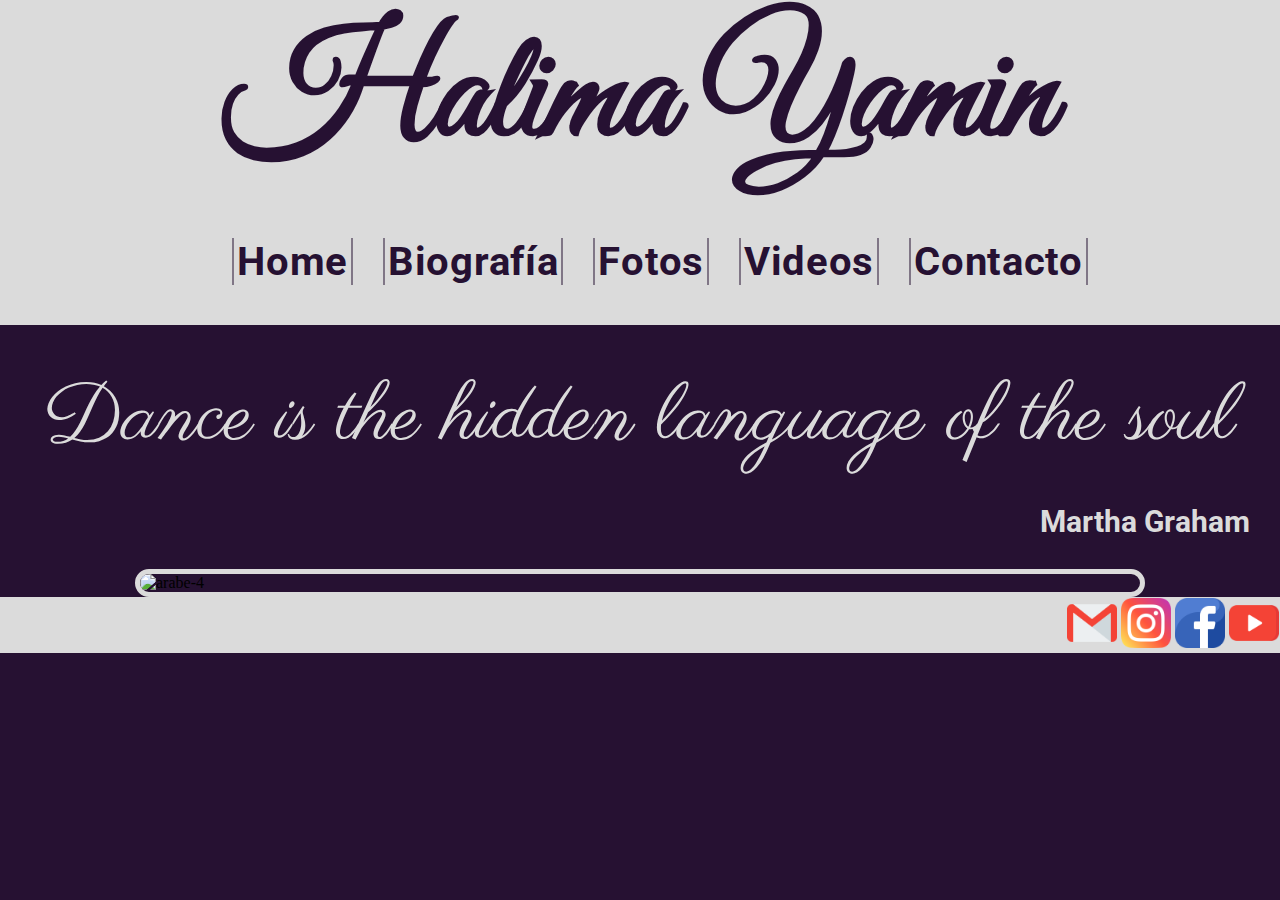
==== index.html @ 112ce712 "Initial commit" ====
<!DOCTYPE html>
<html lang="en">
<head>
    <meta charset="UTF-8">
    <meta http-equiv="X-UA-Compatible" content="IE=edge">
    <meta name="viewport" content="width=device-width, initial-scale=1.0">

    <title>Halima Yamin</title>

    <!-- ======== -->
    <!-- FUENTE PARA TITULO-->
    <link rel="preconnect" href="https://fonts.googleapis.com">
    <link rel="preconnect" href="https://fonts.gstatic.com" crossorigin>
    <link href="https://fonts.googleapis.com/css2?family=Great+Vibes&display=swap" rel="stylesheet">
    <!-- ======== -->

    <!-- =========== -->
    <!-- FUENTE PARA EL RESTO -->
    <link rel="preconnect" href="https://fonts.googleapis.com">
    <link rel="preconnect" href="https://fonts.gstatic.com" crossorigin>
    <link href="https://fonts.googleapis.com/css2?family=Roboto:ital,wght@1,100&display=swap" rel="stylesheet">
    <!-- ============ -->

    <!-- FUENTE PARA FRASE -->
    <link rel="preconnect" href="https://fonts.googleapis.com">
    <link rel="preconnect" href="https://fonts.gstatic.com" crossorigin>
    <link href="https://fonts.googleapis.com/css2?family=Parisienne&display=swap" rel="stylesheet">

    <link rel="shortcut icon" href="public/img/flavicon.png">

    <link rel="stylesheet" href="css/main.css">

</head>

<body>
    <header>
            <div class="title">
                <h1 class="titulo">Halima Yamin</h1>
            </div>
    </header>

    <nav>
        <div class="navegador">
            <ul>
                <li>
                    <a class="link" href="index.html">Home</a>
                </li>
                <li>
                    <a class="link" href="pages/biografia.html">Biografía</a>
                </li>
                <li>
                    <a class="link" href="pages/fotos.html">Fotos</a>
                </li>
                <li>
                    <a class="link" href="pages/videos.html">Videos</a> 
                </li>
                <li>
                    <a class="link" href="pages/contacto.html">Contacto</a>
                </li>
            </ul>
        </div>
    </nav>

    <main>
        <section>
            <p class="frase">Dance is the hidden language of the soul</p>
    
            <div>
                <p class="autor">Martha Graham</p>
            </div>
        </section>

        <section>
            <div class="home">
                <img src="https://i.ibb.co/kX6hYfd/arabe-4.jpg" alt="arabe-4" border="0" id="foto-home">
            </div>
        </section>
    </main>
    

    <footer>
        <ul class="redes">
            <li>
                <a class="link-redes" href="pages/contacto.html"> <img src="public/img/gmail.png" alt="Mail" class="icono"></a>    
            </li>
            <li>
                <a class="link-redes" href="https://www.instagram.com/halimayaminok/" target="_blank"> <img src="public/img/instagram.png" alt="Instagram" class="icono"></a>
            </li>
            <li>
                <a class="link-redes" href="https://www.facebook.com/halimayaminbellydance" target="_blank"> <img src="public/img/facebook.png" alt="Facebook" class="icono"></a>
            </li>
            <li>
                <a class="link-redes" href="https://www.youtube.com/channel/UCPj2FneERoOaKsAFoKeGZwQ" target="_blank"> <img src="public/img/youtube.png" alt="YouTube" class="icono"></a>
            </li>
        </ul>
    </footer>
    

</body>

</html>
---- css/main.css ----
/* == ESTILO GENERAL APLICA A TODO == */
body {
    background-color: #261132;
    margin: 0px;

    display: grid;
    grid-template-areas: 
    'header'
    'nav'
    'main'
    'footer';
}

header {
    grid-area: header;
}

nav {
    grid-area: nav;
}

main {
    grid-template: main;
}

footer {
    grid-area: footer;
}


.titulo {
    color: #261132;
    font-family: 'Great Vibes', cursive;
    text-align: center;
    vertical-align: text-top;
    font-size: 150px;
    padding-top: 5px;
    padding-bottom: 5px;
    border-color: #DBDBDB;
    border-width: 0px 0px 0px 0px;
    border-style: solid;
    margin: 0px;
}

.title {
    background-color: #DBDBDB;
    background-position: center center;
    background-repeat: no-repeat;
    padding: 0px 0px 0px 0px;
    margin-bottom: 0px;
    margin-top: 0px;
    border-width: 0px 0px 0px 0px;
    border-color: #DBDBDB;
    border-style: solid;
}

nav {
    font-family: 'Roboto', sans-serif;
    text-align: center;
    font-size: 40px;
    color: #261132;
    font-weight: bolder;
    background-color: #DBDBDB;
    margin: 0px 0px 0px 0px;
    border-width: 0px 0px 0px 0px;
    position: sticky;
    top: 0px;
    display: flex;
    justify-content: space-around;
}


.navegador{
    background-color: #DBDBDB;
    padding: 0px 0px 0px 0px;
    margin-bottom: 0px;
    margin-top: 0px;
    border-width: 0px 0px 0px 0px;
    border-color: #DBDBDB;
    border-style: solid;
}

.navegador ul li {
    display: inline-block;
    position: relative;
    margin: 0 10px;
}

.link {
    text-decoration: none;
    color: #261132;
    padding: 0 5px 5px 5px;
    letter-spacing: 0.7px;
}

.link:hover {
    color: #7251b5;
}

.navegador a:before, .navegador a:after {
    position: absolute;
    opacity: 0.5;
    height: 100%;
    width: 2px;
    content: '';
    background: #261132;
    transition: all 0.3s;
}

.navegador a:before {
    left: 0px;
    top: 0px;
}

.navegador a:after {
    right: 0px;
    bottom: 0px;
}

.navegador a:hover:before, .navegador a:hover:after {
    opacity: 1;
    height: 3px;
    width: 100%;
}



.link-redes {
    text-decoration: none;
    padding-left: 2px;
}

footer ul {
    display: flex;
    flex-direction: row;
}
.redes {
    list-style: none;
    vertical-align: text-bottom;
    clear: both;
    color: #DBDBDB;
    text-decoration: none;
    background-color: #DBDBDB;
    padding: 0px 0px 0px 0px;
    margin-bottom: 0px;
    margin-top: 0px;
    border-width: 0px 0px 0px 0px;
    justify-content: right;
}

.icono {
    width: 50px;
    height: 50px;
    padding: 1px;
}

/* == ESTILO GENERAL APLICA A TODO == */



/* == STYLE SOLO DE HOME ==*/

.frase {
    font-family: 'Parisienne', cursive;
    font-size: 80px;
    color: #DBDBDB;
    text-align: center;
    vertical-align: middle;
    margin-top: 40px;
    margin-bottom: 20px;
    }

.autor {
    font-family: 'Roboto', sans-serif;
    text-align: right;
    font-size: 30px;
    color: #DBDBDB;
    font-weight: bolder;
    padding-right: 30px;
}

.home img {
    width: 1000px;
    border-radius: 15px;
    border: 5px solid #DBDBDB;
}

.home {
    display: flex;
    justify-content: center;
}

/* == STYLE SOLO DE HOME ==*/


/* == STYLE SOLO DE BIOGRAFIA ==*/

.biografia {
    display: flex;
    flex-direction: row;
}

.foto-bio {
    padding-top: 10px;
    padding-right: 15px;
    padding-bottom: 10px;
}
.foto-bio img {
    width: 450px;
    border-radius: 15px;
    border: 5px solid #DBDBDB;
}

.bio {
    margin-right: 20px;
}

.texto {
    color:#DBDBDB;
    font-family: 'Roboto', sans-serif;
    text-align: justify;
    font-size: 20px;
    font-weight: bold;
    line-height: 30px;
}

/* == STYLE SOLO DE HOME ==*/


/* == STYLE SOLO DE VIDEOS ==*/

.section-1 {
    display: flex;
    flex-direction: row;
    justify-content: center;

    margin-top: 10px;
    margin-bottom: 10px;
}

.video {
    padding: 5px;
    border-top: 5px;
}

/* == STYLE SOLO DE VIDEOS ==*/


/* == STYLE SOLO DE CONTACTO ==*/

form {
    width: 50%;
    margin: 20px;
    padding: 20px;
}

label {
    font-family: 'Roboto', sans-serif;
    color: #DBDBDB;
    font-size: 20px;
    font-weight: bold;
}

input {
    margin-bottom: 10px;
    width: 50%;
    padding: 10px;
    box-sizing: border-box;
    border: 2px solid #DBDBDB;
}

textarea {
    width: 80%;
    padding: 10px;
    box-sizing: border-box;
    border: 2px solid #DBDBDB;
    resize: vertical;
    max-height: 300px;
    min-height: 100px;
    vertical-align: middle;
}

#enviar {
    width: 80px;
    padding: 10px;
    box-sizing: border-box;
    margin-bottom: 0px;
    background-color: #7251b5;
    font-family: 'Roboto', sans-serif;
    color: #DBDBDB;
    font-weight: bolder;
    font-size: 15px;
    border: none;
}

#enviar:hover {
    background: #9163cb;
    cursor: pointer;
}

input:focus, textarea:focus {
    border: 2px solid #7251b5;
}

/* == STYLE SOLO DE CONTACTO ==*/


/* == STYLE SOLO DE FOTOS == */

.flamenco {
    display: flex;
    flex-direction: row;
    flex-wrap: wrap;
    justify-content: center;
    margin-top: 15px;
    margin-bottom: 10px;
}

.flamenco div {
    padding: 10px;
}

.belly {
    display: flex;
    flex-direction: row;
    flex-wrap: wrap;
    justify-content: center;
    margin-top: 10px;
    margin-bottom: 10px;
}

.belly div {
    padding: 10px;
}

.jazz {
    display: flex;
    flex-direction: row;
    flex-wrap: wrap;
    justify-content: center;
    margin-top: 10px;
    margin-bottom: 10px;
}

.jazz div {
    padding: 10px;
}

.tap {
    display: flex;
    flex-direction: row;
    flex-wrap: wrap;
    justify-content: center;
    margin-top: 10px;
    margin-bottom: 10px;
}

.tap div {
    padding: 10px;
}

.fotos {
    border-radius: 2px;
    border: solid #DBDBDB;
    transition: transform 1s;
}

.fotos:hover {
    transform: scale(1.1);
}
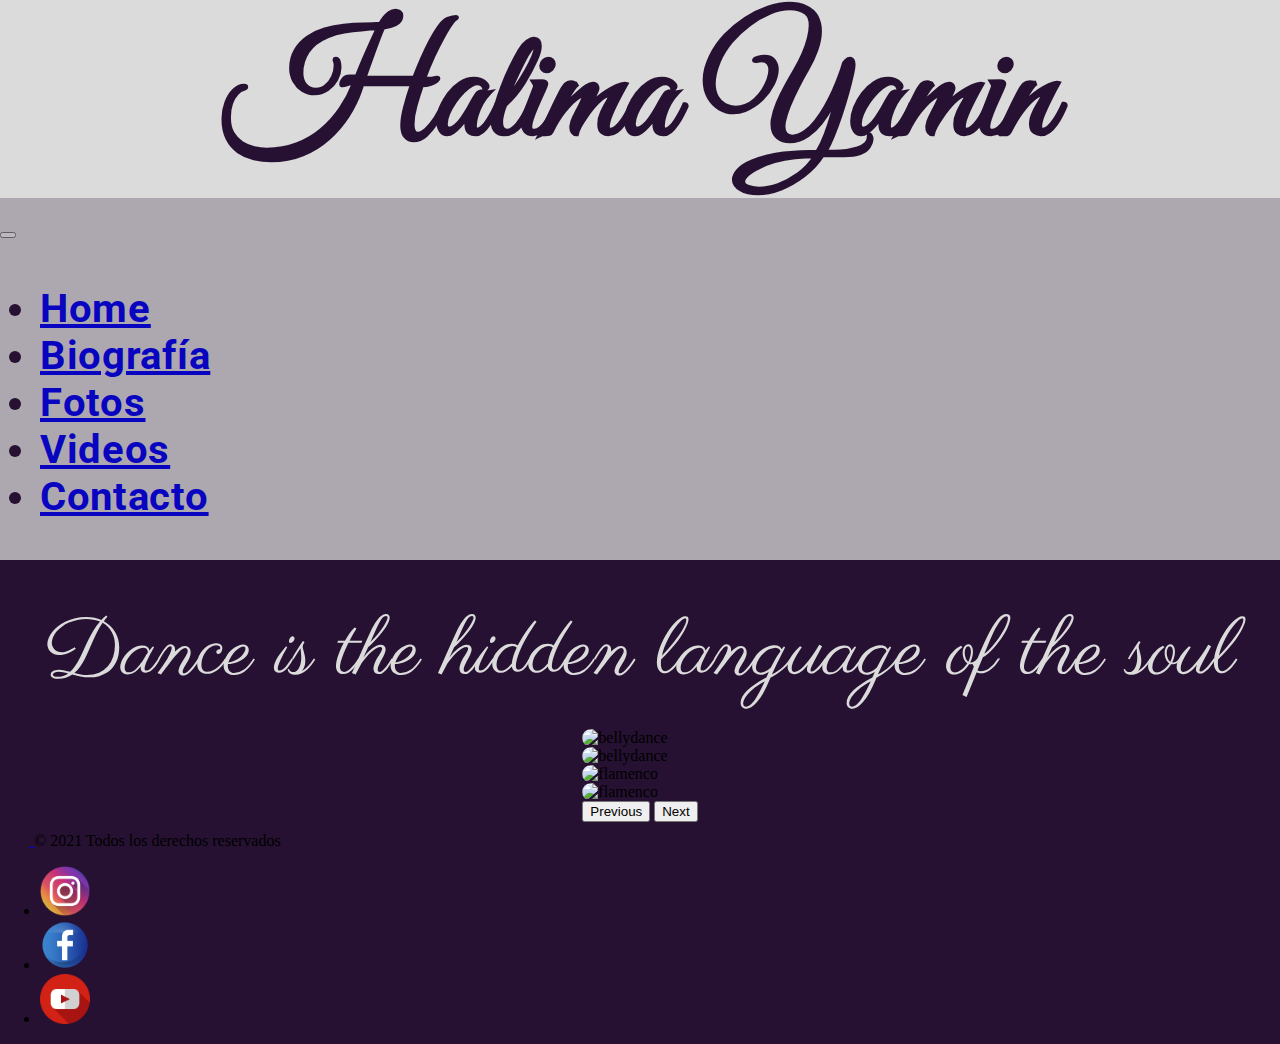
==== commit a9eb3f2a: "Second commit. Bootstrap added" ====
--- a/index.html
+++ b/index.html
@@ -5,30 +5,37 @@
     <meta http-equiv="X-UA-Compatible" content="IE=edge">
     <meta name="viewport" content="width=device-width, initial-scale=1.0">
 
+    <!-- ======== -->
+        <!-- FUENTE PARA TITULO-->
+        <link rel="preconnect" href="https://fonts.googleapis.com">
+        <link rel="preconnect" href="https://fonts.gstatic.com" crossorigin>
+        <link href="https://fonts.googleapis.com/css2?family=Great+Vibes&display=swap" rel="stylesheet">
+        <!-- ======== -->
+
+        <!-- =========== -->
+        <!-- FUENTE PARA EL RESTO -->
+        <link rel="preconnect" href="https://fonts.googleapis.com">
+        <link rel="preconnect" href="https://fonts.gstatic.com" crossorigin>
+        <link href="https://fonts.googleapis.com/css2?family=Roboto:ital,wght@1,100&display=swap" rel="stylesheet">
+        <!-- ============ -->
+
+        <!-- FUENTE PARA FRASE -->
+        <link rel="preconnect" href="https://fonts.googleapis.com">
+        <link rel="preconnect" href="https://fonts.gstatic.com" crossorigin>
+        <link href="https://fonts.googleapis.com/css2?family=Parisienne&display=swap" rel="stylesheet">
+
+        <link rel="shortcut icon" href="public/img/flavicon.png">
+
+        <!-- CSS Bootstrap -->
+        <link href="https://cdn.jsdelivr.net/npm/bootstrap@5.1.3/dist/css/bootstrap.min.css" rel="stylesheet" integrity="sha384-1BmE4kWBq78iYhFldvKuhfTAU6auU8tT94WrHftjDbrCEXSU1oBoqyl2QvZ6jIW3" crossorigin="anonymous">
+
+        <!-- CSS propio -->
+        <link rel="stylesheet" href="css/main.css">
+
+
+
+
     <title>Halima Yamin</title>
-
-    <!-- ======== -->
-    <!-- FUENTE PARA TITULO-->
-    <link rel="preconnect" href="https://fonts.googleapis.com">
-    <link rel="preconnect" href="https://fonts.gstatic.com" crossorigin>
-    <link href="https://fonts.googleapis.com/css2?family=Great+Vibes&display=swap" rel="stylesheet">
-    <!-- ======== -->
-
-    <!-- =========== -->
-    <!-- FUENTE PARA EL RESTO -->
-    <link rel="preconnect" href="https://fonts.googleapis.com">
-    <link rel="preconnect" href="https://fonts.gstatic.com" crossorigin>
-    <link href="https://fonts.googleapis.com/css2?family=Roboto:ital,wght@1,100&display=swap" rel="stylesheet">
-    <!-- ============ -->
-
-    <!-- FUENTE PARA FRASE -->
-    <link rel="preconnect" href="https://fonts.googleapis.com">
-    <link rel="preconnect" href="https://fonts.gstatic.com" crossorigin>
-    <link href="https://fonts.googleapis.com/css2?family=Parisienne&display=swap" rel="stylesheet">
-
-    <link rel="shortcut icon" href="public/img/flavicon.png">
-
-    <link rel="stylesheet" href="css/main.css">
 
 </head>
 
@@ -39,63 +46,129 @@
             </div>
     </header>
 
-    <nav>
-        <div class="navegador">
-            <ul>
-                <li>
-                    <a class="link" href="index.html">Home</a>
-                </li>
-                <li>
-                    <a class="link" href="pages/biografia.html">Biografía</a>
-                </li>
-                <li>
-                    <a class="link" href="pages/fotos.html">Fotos</a>
-                </li>
-                <li>
-                    <a class="link" href="pages/videos.html">Videos</a> 
-                </li>
-                <li>
-                    <a class="link" href="pages/contacto.html">Contacto</a>
-                </li>
-            </ul>
+    <nav class="navbar navbar-expand-lg navbar-light">
+        <div class="container-fluid">
+
+            <button class="navbar-toggler" type="button" data-bs-toggle="collapse" data-bs-target="#navbarNav" aria-controls="navbarNav" aria-expanded="false" aria-label="Toggle navigation">
+                <span class="navbar-toggler-icon"></span>
+            </button>
+            
+            <div class="collapse navbar-collapse justify-content-md-center" id="navbarNav">
+                <ul class="navbar-nav">
+                    <li class="nav-item">
+                        <a class="nav-link" aria-current="page" href="index.html">Home</a>
+                    </li>
+                    
+                    <li class="nav-item">
+                        <a class="nav-link" href="pages/biografia.html">Biografía</a>
+                    </li>
+                    
+                    <li class="nav-item">
+                        <a class="nav-link" href="pages/fotos.html">Fotos</a>
+                    </li>
+                    
+                    <li class="nav-item">
+                        <a class="nav-link" href="pages/videos.html">Videos</a>
+                    </li>
+
+                    <li class="nav-item">
+                        <a class="nav-link" href="pages/contacto.html">Contacto</a>
+                    </li>
+                </ul>
+            </div>
         </div>
     </nav>
 
+
     <main>
-        <section>
-            <p class="frase">Dance is the hidden language of the soul</p>
-    
+        <section class="conteiner">
             <div>
-                <p class="autor">Martha Graham</p>
+                <p class="col-12 frase">Dance is the hidden language of the soul</p>
             </div>
+            
         </section>
 
         <section>
             <div class="home">
-                <img src="https://i.ibb.co/kX6hYfd/arabe-4.jpg" alt="arabe-4" border="0" id="foto-home">
+                <div id="carouselExampleFade" class="carousel slide carousel-fade w-75" data-bs-ride="carousel">
+                    <div class="carousel-inner">
+                        <div class="carousel-item active">
+                            <img src="https://i.ibb.co/kX6hYfd/arabe-4.jpg"class="d-block w-100" alt="bellydance">
+                        </div>
+
+                        <div class="carousel-item">
+                            <img src="https://i.ibb.co/whk25z2/arabe-3.jpg" class="d-block w-100" alt="bellydance">
+                        </div>
+
+                        <div class="carousel-item">
+                            <img src="https://i.ibb.co/z61C73L/168.jpg" class="d-block w-100" alt="flamenco">
+                        </div>
+
+                        <div class="carousel-item">
+                            <img src="https://i.ibb.co/0jKH2yb/182.jpg" class="d-block w-100" alt="flamenco">
+                        </div>
+                    </div>
+
+                    <button class="carousel-control-prev" type="button" data-bs-target="#carouselExampleFade" data-bs-slide="prev">
+                        <span class="carousel-control-prev-icon" aria-hidden="true"></span>
+                        <span class="visually-hidden">Previous</span>
+                    </button>
+
+                    <button class="carousel-control-next" type="button" data-bs-target="#carouselExampleFade" data-bs-slide="next">
+                        <span class="carousel-control-next-icon" aria-hidden="true"></span>
+                        <span class="visually-hidden">Next</span>
+                    </button>
+
+                </div>
             </div>
+            
+
         </section>
+
+
     </main>
     
 
-    <footer>
-        <ul class="redes">
-            <li>
-                <a class="link-redes" href="pages/contacto.html"> <img src="public/img/gmail.png" alt="Mail" class="icono"></a>    
-            </li>
-            <li>
-                <a class="link-redes" href="https://www.instagram.com/halimayaminok/" target="_blank"> <img src="public/img/instagram.png" alt="Instagram" class="icono"></a>
-            </li>
-            <li>
-                <a class="link-redes" href="https://www.facebook.com/halimayaminbellydance" target="_blank"> <img src="public/img/facebook.png" alt="Facebook" class="icono"></a>
-            </li>
-            <li>
-                <a class="link-redes" href="https://www.youtube.com/channel/UCPj2FneERoOaKsAFoKeGZwQ" target="_blank"> <img src="public/img/youtube.png" alt="YouTube" class="icono"></a>
-            </li>
-        </ul>
-    </footer>
+
     
 
+    <div class="container">
+        <footer class="d-flex flex-wrap justify-content-between align-items-center py-3 my-4 border-top">
+            
+            <div class="col-md-4 d-flex align-items-center">
+                <a href="/" class="mb-3 me-2 mb-md-0 text-muted text-decoration-none lh-1">
+                <svg class="bi" width="30" height="24"><use xlink:href="#bootstrap"/></svg>
+                </a>
+                <span class="text-muted">&copy; 2021 Todos los derechos reservados</span>
+            </div>
+        
+            <ul class="nav col-md-4 justify-content-end list-unstyled d-flex">
+                <li class="ms-3">
+                    <a class="text-dark" href="https://www.instagram.com/halimayaminok/" target="_blank">
+                        <img src="public/img/instagram.png" alt="Instagram" class="icono">
+                    </a>
+                </li>
+                <li class="ms-3">
+                    <a class="text-dark" href="https://www.facebook.com/halimayaminbellydance">
+                        <img src="public/img/facebook.png" alt="Facebook" class="icono">
+                    </a>
+                </li>
+                <li class="ms-3">
+                    <a class="text-dark" href="https://www.youtube.com/channel/UCPj2FneERoOaKsAFoKeGZwQ">
+                        <img src="public/img/youtube.png" alt="YouTube" class="icono">
+                    </a>
+                </li>
+            
+            </ul>
+        </footer>
+    </div>
+
+
+
+
+
+    <script src="https://cdn.jsdelivr.net/npm/@popperjs/core@2.10.2/dist/umd/popper.min.js" integrity="sha384-7+zCNj/IqJ95wo16oMtfsKbZ9ccEh31eOz1HGyDuCQ6wgnyJNSYdrPa03rtR1zdB" crossorigin="anonymous"></script>
+    <script src="https://cdn.jsdelivr.net/npm/bootstrap@5.1.3/dist/js/bootstrap.min.js" integrity="sha384-QJHtvGhmr9XOIpI6YVutG+2QOK9T+ZnN4kzFN1RtK3zEFEIsxhlmWl5/YESvpZ13" crossorigin="anonymous"></script>
 </body>
 
 </html>--- a/css/main.css
+++ b/css/main.css
@@ -54,46 +54,21 @@
     border-style: solid;
 }
 
+
 nav {
+    background-color: #DBDBDB;
+    opacity: 0.75;
+
     font-family: 'Roboto', sans-serif;
-    text-align: center;
     font-size: 40px;
     color: #261132;
     font-weight: bolder;
-    background-color: #DBDBDB;
-    margin: 0px 0px 0px 0px;
-    border-width: 0px 0px 0px 0px;
-    position: sticky;
-    top: 0px;
-    display: flex;
-    justify-content: space-around;
-}
-
-
-.navegador{
-    background-color: #DBDBDB;
-    padding: 0px 0px 0px 0px;
-    margin-bottom: 0px;
-    margin-top: 0px;
-    border-width: 0px 0px 0px 0px;
-    border-color: #DBDBDB;
-    border-style: solid;
-}
-
-.navegador ul li {
-    display: inline-block;
-    position: relative;
-    margin: 0 10px;
-}
-
-.link {
-    text-decoration: none;
-    color: #261132;
-    padding: 0 5px 5px 5px;
     letter-spacing: 0.7px;
 }
 
-.link:hover {
+
+
+.nav-item:hover {
     color: #7251b5;
 }
 
@@ -124,35 +99,13 @@
 }
 
 
-
-.link-redes {
-    text-decoration: none;
-    padding-left: 2px;
-}
-
-footer ul {
-    display: flex;
-    flex-direction: row;
-}
-.redes {
-    list-style: none;
-    vertical-align: text-bottom;
-    clear: both;
-    color: #DBDBDB;
-    text-decoration: none;
-    background-color: #DBDBDB;
-    padding: 0px 0px 0px 0px;
-    margin-bottom: 0px;
-    margin-top: 0px;
-    border-width: 0px 0px 0px 0px;
-    justify-content: right;
-}
-
 .icono {
     width: 50px;
     height: 50px;
-    padding: 1px;
-}
+}
+
+
+
 
 /* == ESTILO GENERAL APLICA A TODO == */
 
@@ -170,20 +123,13 @@
     margin-bottom: 20px;
     }
 
-.autor {
-    font-family: 'Roboto', sans-serif;
-    text-align: right;
-    font-size: 30px;
-    color: #DBDBDB;
-    font-weight: bolder;
-    padding-right: 30px;
-}
 
 .home img {
-    width: 1000px;
+
     border-radius: 15px;
-    border: 5px solid #DBDBDB;
-}
+
+}
+
 
 .home {
     display: flex;
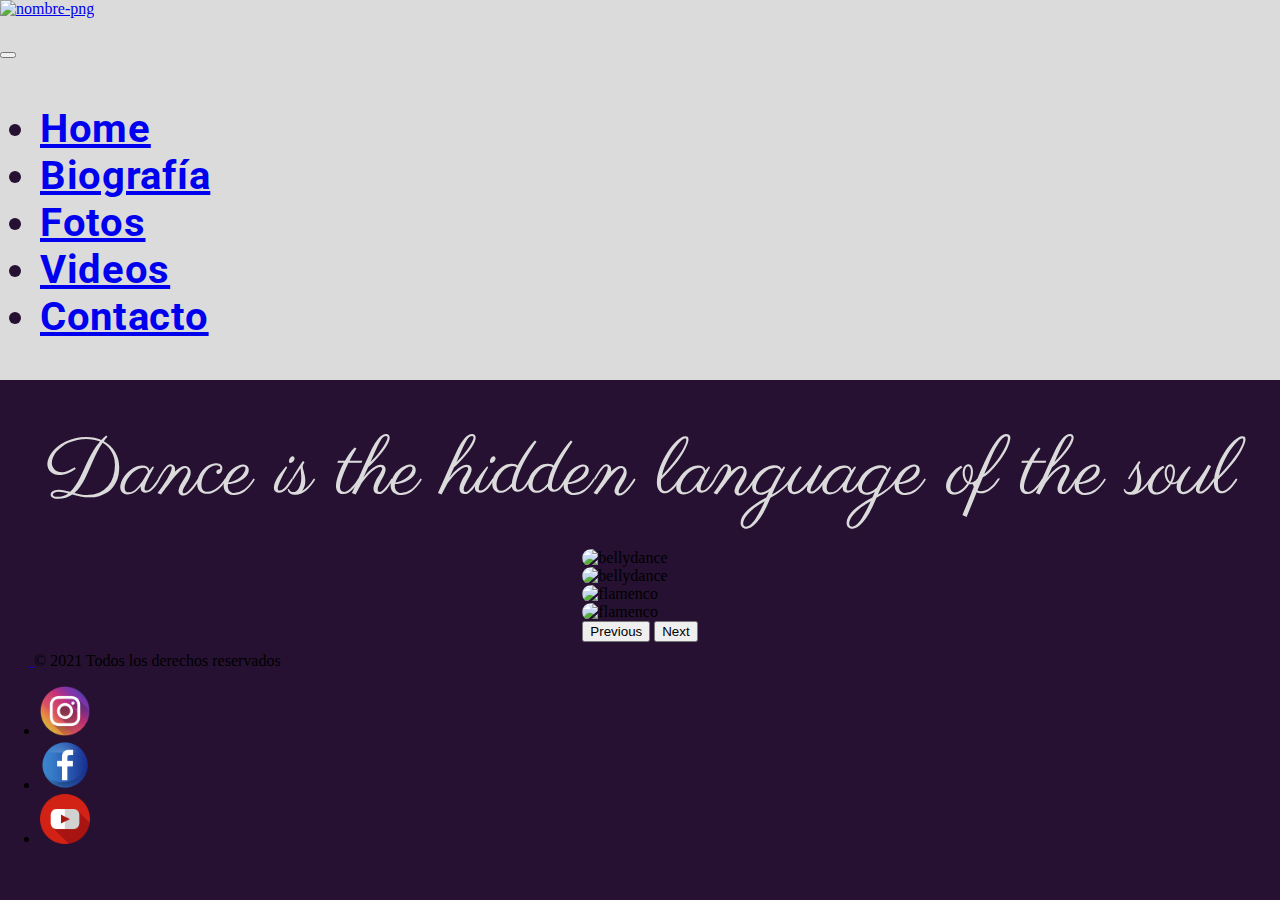
==== commit 195f4d47: "Third commit. Más bootsrap y alǵunos cambios de estilo" ====
--- a/index.html
+++ b/index.html
@@ -41,13 +41,17 @@
 
 <body>
     <header>
-            <div class="title">
-                <h1 class="titulo">Halima Yamin</h1>
-            </div>
+        
+        <div class="container-fluid p-0">
+            <a class="navbar-brand d-flex justify-content-center p-0" href="index.html">
+                <img src="https://i.ibb.co/Z1NfmFt/nombre-png.png" alt="nombre-png" border="0" class="w-75">
+            </a>
+        </div>
+
     </header>
 
-    <nav class="navbar navbar-expand-lg navbar-light">
-        <div class="container-fluid">
+    <nav class="navbar navbar-expand-lg navbar-light p-0">
+        <div class="container-fluid p-0">
 
             <button class="navbar-toggler" type="button" data-bs-toggle="collapse" data-bs-target="#navbarNav" aria-controls="navbarNav" aria-expanded="false" aria-label="Toggle navigation">
                 <span class="navbar-toggler-icon"></span>
@@ -56,23 +60,23 @@
             <div class="collapse navbar-collapse justify-content-md-center" id="navbarNav">
                 <ul class="navbar-nav">
                     <li class="nav-item">
-                        <a class="nav-link" aria-current="page" href="index.html">Home</a>
+                        <a class="nav-link py-0 px-4" aria-current="page" href="index.html">Home</a>
                     </li>
                     
                     <li class="nav-item">
-                        <a class="nav-link" href="pages/biografia.html">Biografía</a>
+                        <a class="nav-link py-0 px-4" href="pages/biografia.html">Biografía</a>
                     </li>
                     
                     <li class="nav-item">
-                        <a class="nav-link" href="pages/fotos.html">Fotos</a>
+                        <a class="nav-link py-0 px-4" href="pages/fotos.html">Fotos</a>
                     </li>
                     
                     <li class="nav-item">
-                        <a class="nav-link" href="pages/videos.html">Videos</a>
+                        <a class="nav-link py-0 px-4" href="pages/videos.html">Videos</a>
                     </li>
 
                     <li class="nav-item">
-                        <a class="nav-link" href="pages/contacto.html">Contacto</a>
+                        <a class="nav-link py-0 px-4" href="pages/contacto.html">Contacto</a>
                     </li>
                 </ul>
             </div>
--- a/css/main.css
+++ b/css/main.css
@@ -13,6 +13,7 @@
 
 header {
     grid-area: header;
+    background-color: #DBDBDB;
 }
 
 nav {
@@ -27,37 +28,8 @@
     grid-area: footer;
 }
 
-
-.titulo {
-    color: #261132;
-    font-family: 'Great Vibes', cursive;
-    text-align: center;
-    vertical-align: text-top;
-    font-size: 150px;
-    padding-top: 5px;
-    padding-bottom: 5px;
-    border-color: #DBDBDB;
-    border-width: 0px 0px 0px 0px;
-    border-style: solid;
-    margin: 0px;
-}
-
-.title {
-    background-color: #DBDBDB;
-    background-position: center center;
-    background-repeat: no-repeat;
-    padding: 0px 0px 0px 0px;
-    margin-bottom: 0px;
-    margin-top: 0px;
-    border-width: 0px 0px 0px 0px;
-    border-color: #DBDBDB;
-    border-style: solid;
-}
-
-
 nav {
     background-color: #DBDBDB;
-    opacity: 0.75;
 
     font-family: 'Roboto', sans-serif;
     font-size: 40px;
@@ -66,7 +38,9 @@
     letter-spacing: 0.7px;
 }
 
-
+.navbar-brand {
+    background-color: #DBDBDB;
+}
 
 .nav-item:hover {
     color: #7251b5;
@@ -103,9 +77,6 @@
     width: 50px;
     height: 50px;
 }
-
-
-
 
 /* == ESTILO GENERAL APLICA A TODO == */
 
@@ -140,27 +111,6 @@
 
 
 /* == STYLE SOLO DE BIOGRAFIA ==*/
-
-.biografia {
-    display: flex;
-    flex-direction: row;
-}
-
-.foto-bio {
-    padding-top: 10px;
-    padding-right: 15px;
-    padding-bottom: 10px;
-}
-.foto-bio img {
-    width: 450px;
-    border-radius: 15px;
-    border: 5px solid #DBDBDB;
-}
-
-.bio {
-    margin-right: 20px;
-}
-
 .texto {
     color:#DBDBDB;
     font-family: 'Roboto', sans-serif;
@@ -170,7 +120,11 @@
     line-height: 30px;
 }
 
-/* == STYLE SOLO DE HOME ==*/
+.arabe {
+    border-radius: 15px;
+}
+
+/* == STYLE SOLO DE BIOGRAFIA ==*/
 
 
 /* == STYLE SOLO DE VIDEOS ==*/
